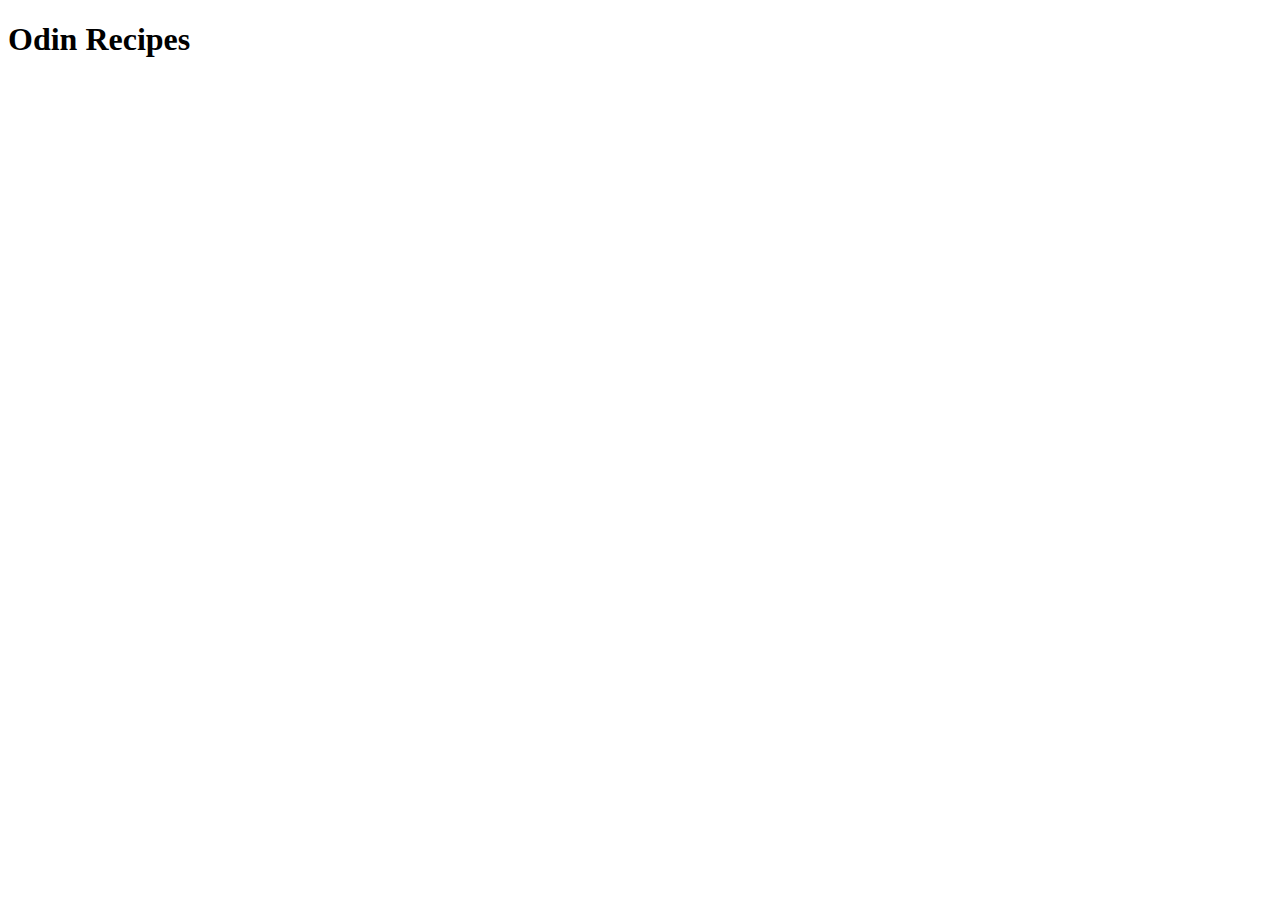
==== index.html @ 55186ca2 "Create index.html" ====
<!DOCTYPE html>
<html lang="en">
<head>
    <meta charset="UTF-8">
    <meta http-equiv="X-UA-Compatible" content="IE=edge">
    <meta name="viewport" content="width=device-width, initial-scale=1.0">
    <title>Odin Recipes</title>
</head>
<body>
    <h1>Odin Recipes</h1>
</body>
</html>
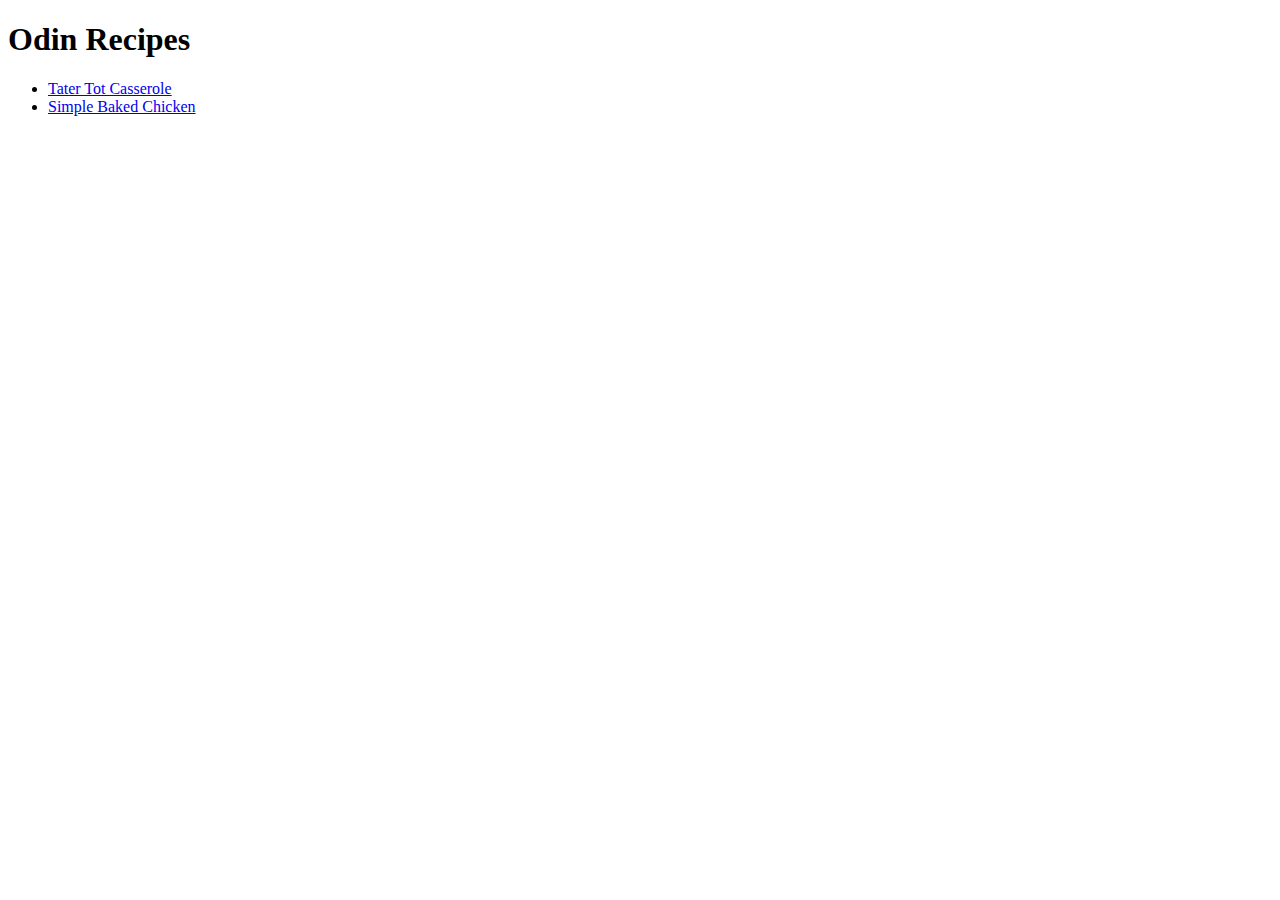
==== commit d09f9c63: "Add chicken.html, organize home links in unordered list" ====
--- a/index.html
+++ b/index.html
@@ -1,12 +1,16 @@
 <!DOCTYPE html>
 <html lang="en">
-<head>
-    <meta charset="UTF-8">
-    <meta http-equiv="X-UA-Compatible" content="IE=edge">
-    <meta name="viewport" content="width=device-width, initial-scale=1.0">
+  <head>
+    <meta charset="UTF-8" />
+    <meta http-equiv="X-UA-Compatible" content="IE=edge" />
+    <meta name="viewport" content="width=device-width, initial-scale=1.0" />
     <title>Odin Recipes</title>
-</head>
-<body>
+  </head>
+  <body>
     <h1>Odin Recipes</h1>
-</body>
-</html>+    <ul>
+      <li><a href="./recipes/casserole.html">Tater Tot Casserole</a></li>
+      <li><a href="./recipes/chicken.html">Simple Baked Chicken</a></li>
+    </ul>
+  </body>
+</html>
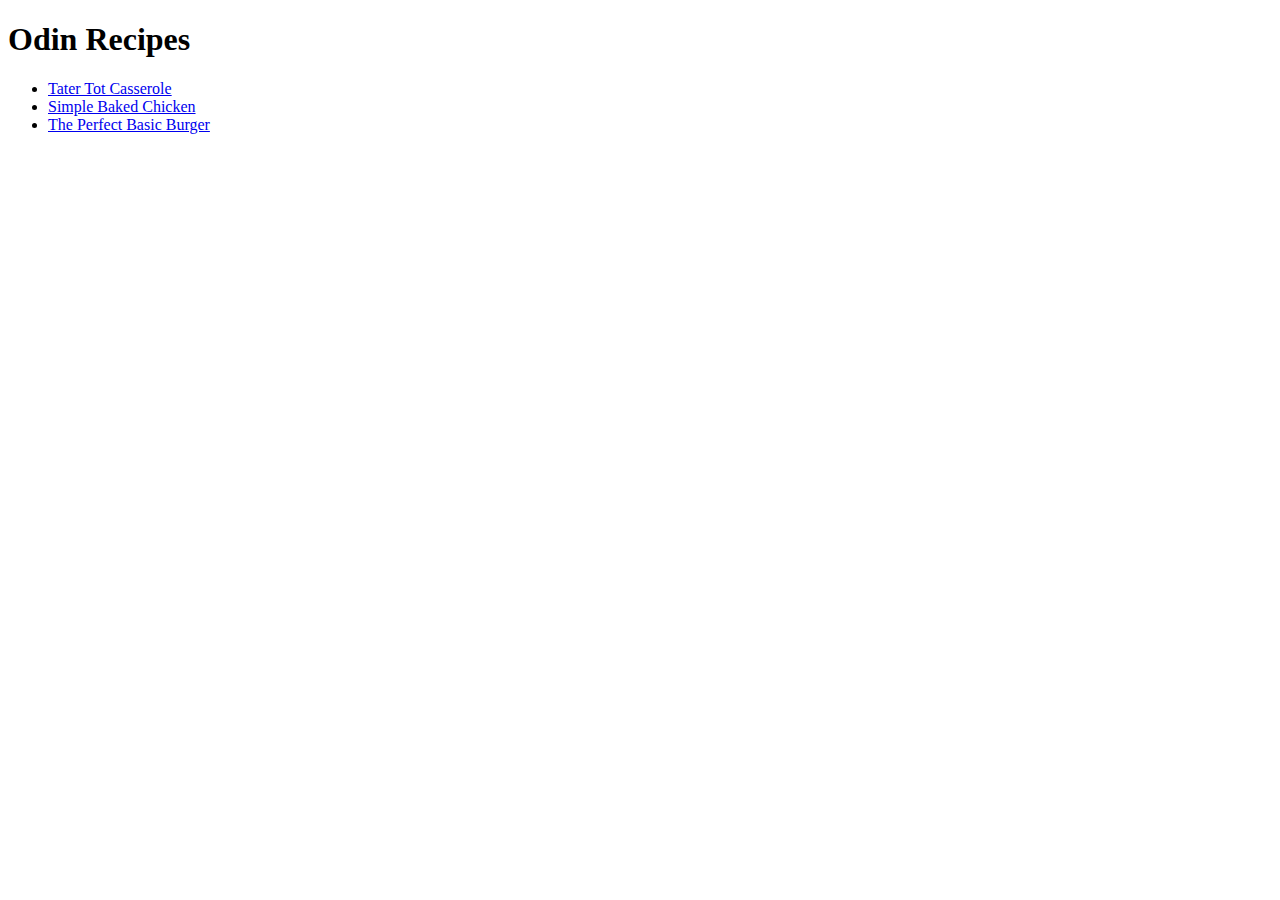
==== commit 0120c405: "Add burger.html" ====
--- a/index.html
+++ b/index.html
@@ -11,6 +11,7 @@
     <ul>
       <li><a href="./recipes/casserole.html">Tater Tot Casserole</a></li>
       <li><a href="./recipes/chicken.html">Simple Baked Chicken</a></li>
+      <li><a href="./recipes/burger.html">The Perfect Basic Burger</a></li>
     </ul>
   </body>
 </html>
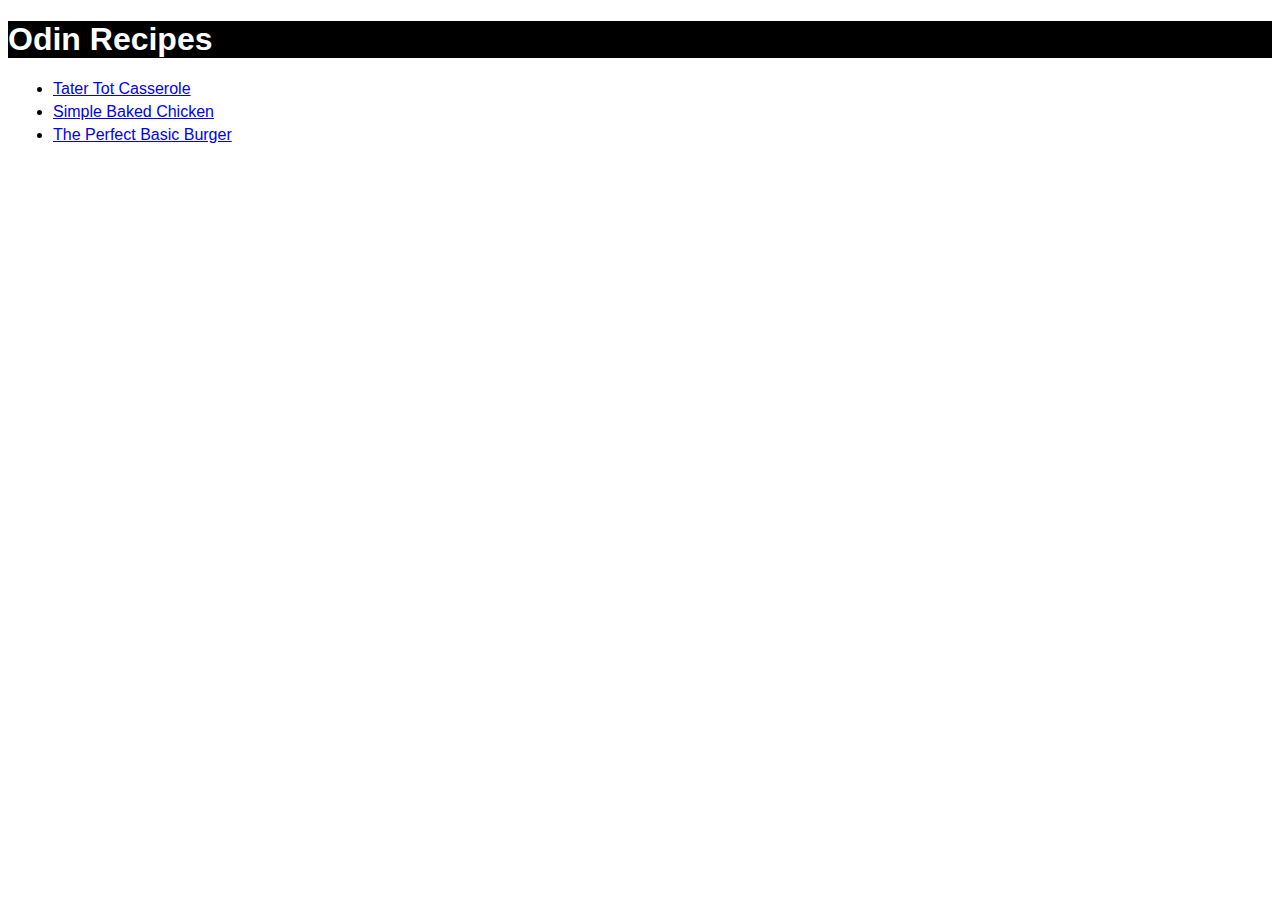
==== commit d8d7b04f: "Add some styling" ====
--- a/index.html
+++ b/index.html
@@ -5,6 +5,7 @@
     <meta http-equiv="X-UA-Compatible" content="IE=edge" />
     <meta name="viewport" content="width=device-width, initial-scale=1.0" />
     <title>Odin Recipes</title>
+    <link rel="stylesheet" href="styles.css">
   </head>
   <body>
     <h1>Odin Recipes</h1>
--- a/styles.css
+++ b/styles.css
@@ -0,0 +1,18 @@
+* {
+    font-family: Arial, Helvetica, sans-serif;
+}
+
+h1,
+h2 {
+  color: white;
+  background-color: black;
+}
+
+li {
+  margin: 5px;
+}
+
+.description-text {
+    font-size: 1.25rem;
+    font-style: italic;
+}